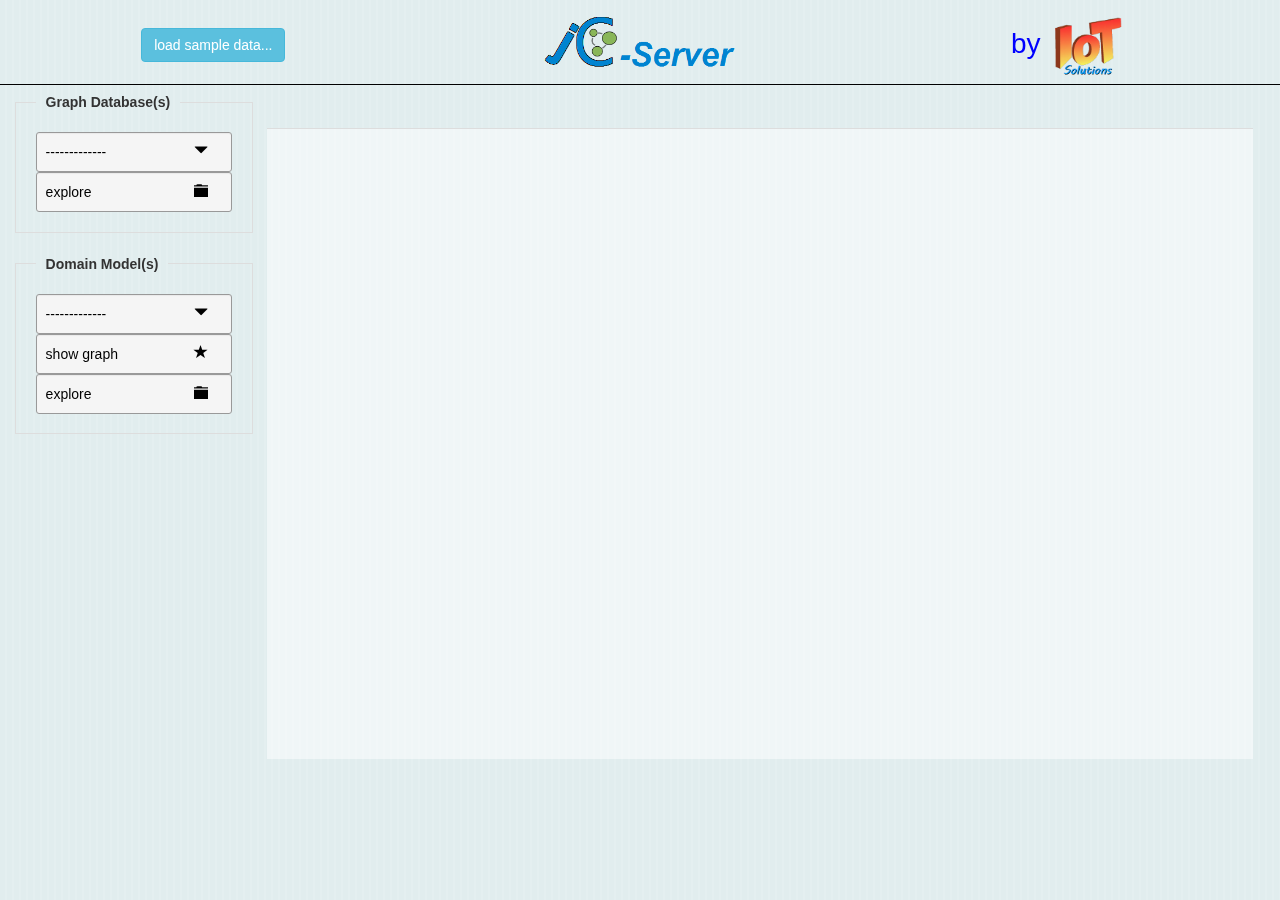
==== src/main/resources/assets/index.html @ 82e7b132 "initial commit" ====
<!DOCTYPE html>
<html lang="en">

<head>
    <meta charset="utf-8">
    <meta name="viewport" content="width=device-width, initial-scale=1">
    <title>JCypher-Server Browser</title>
    <link rel="stylesheet" href="bootstrap/css/bootstrap.css">
    <script src="jquery/jquery-1.12.0.js"></script>
    <script src="bootstrap/js/bootstrap.js"></script>
    <link rel="stylesheet" type="text/css" href="jcypher_gview/style.css">
    <link rel="stylesheet" type="text/css" href="jcypher_gview/overwrite.css">
    <link rel="stylesheet" type="text/css" href="jcypher_gview/components/tree.css">
    <link rel="stylesheet" type="text/css" href="jcypher_gview/components/ui_components.css">
    <script src="jcypher_gview/util/domUtil.js"></script>
    <script src="jcypher_gview/util/graphUtil.js"></script>
    <script src="jcypher_gview/util/uiUtil.js"></script>
    <script src="jcypher_gview/services/commandExecutor.js"></script>
    <script src="jcypher_gview/models/domainGraph.js"></script>
    <script src="jcypher_gview/services/jcypher_rest.js"></script>
    <script src="jcypher_gview/components/domainTypeTree.js"></script>
    <script src="jcypher_gview/components/templateUtil.js"></script>
    <script src="jcypher_gview/components/listSelExpandUI.js"></script>
    <script src="jcypher_gview/components/overlayDialog.js"></script>
    <script src="jcypher_gview/components/typeDialog.js"></script>
    <script src="jcypher_gview/components/graph_tools.js"></script>
    <script src="jcypher_gview/jc_init.js"></script>
    <script src="jcypher_gview/jc_main.js"></script>
    <script src="jcypher_gview/jc_test.js"></script>
</head>

<body onload="JC_INIT.init();">
    <!--body onload="initSample('graphPane_01')"-->
    <div class="container-fluid">
        <div class="row" style="padding-top: 1em; margin-bottom: 0.5em; border-bottom-width: 1px; border-bottom-style: solid;">
            <div class="col-sm-4" style="text-align: center; margin-top: 1em">
                <button class="btn btn-info" data-toggle="modal" data-target="#dlg-confirm" data-clk="JC_INIT.loadSampleData()"
                        data-head="<b>Note:</b>" data-body="The selected database will be cleared and sample data will be loaded.<br/>Do you want to continue?">load sample data...</button>
            </div>
            <div class="col-sm-4" style="text-align: center"><img alt="" src="img/jcypher_server_logo.png" style="height: 4em;" />
            </div>
            <div class="col-sm-4" style="text-align: center">
                <a href="http://www.iot-solutions.net/" target="_blank">
                    <span class="jc_by_iot">by&nbsp;</span>
                    <img alt="" src="img/l1_xhdpi.png" style="height: 5em;" />
                </a>
            </div>
        </div>
        <table id="main-table" class="gvis-main-table">
            <col/>
            <col/>
            <col/>
            <tr>
                <td id="jc-main-left" class="jcvis-td-left" valign="top">
                    <div id="jcvis-graphDBs"></div>
                    <div id="jcvis-dmodel"></div>
                    <div class="test-only">
                        <button type="button" class="btn btn-info" data-toggle="collapse" data-target="#jcvis-test">Test</button>
                        <div id="jcvis-test" class="collapse in">
                            <input id="test_button_all" class="btn" type="button" value="test all" onclick="testAll()" disabled></input>
                            <br/>
                            <br/>
                            <input id="test_button_person" class="btn" type="button" value="test Person" onclick="testPerson()" disabled></input>
                            <br/>
                            <br/>
                            <input id="test_button_test" class="btn" type="button" value="test" onclick="test()" disabled></input>
                        </div>
                    </div>
                </td>
                <td class="jcvis-td-main" valign="top">
                    <ul class="nav nav-tabs" id="jcvis-nav-tabs" onclick="JC_UI_UTIL.tabClicked(event)">
                        <li>
                            <a style="visibility: hidden" data-toggle="tab" href="#graph_view">_<span class="glyphicon glyphicon-remove jcvis-tab-close-inact"></span>
                                </a>
                        </li>
                    </ul>
                    <div class="tab-content">
                        <div id="graph_panel">
                            <div id="graph_tools" class="graph-tools">
                                <span class="glyphicon glyphicon-remove gt-clear" onclick="JC_GRAPH_TOOLS.clearLayout(event)" title="clear layout"></span>
                                <span class="glyphicon glyphicon-open gt-reload" onclick="JC_GRAPH_TOOLS.reloadLayout(event)" title="restore layout"></span>
                                <span class="glyphicon glyphicon-save gt-save" onclick="JC_GRAPH_TOOLS.saveLayout(event)" title="save layout"></span>
                                <span class="glyphicon glyphicon-resize-full gt-toggle-screen" onclick="JC_GRAPH_TOOLS.toggleScreen(event)" title="toggle fullscreen"></span>
                            </div>
                            <div id="graph_view" class="tab-pane fade in active graph_view" />
                        </div>
                    </div>
                </td>
                <td></td>
            </tr>
        </table>
    </div>

    <!-- Dialog Box(es) -->
    <div class="modal fade" id="dlg-confirm" tabindex="-1" role="dialog" aria-labelledby="myModalLabel" aria-hidden="true">
        <div class="modal-dialog">
            <div class="modal-content">
                <div class="modal-header"></div>
                <div class="modal-body"></div>
                <div class="modal-footer">
                    <button type="button" class="btn btn-danger" data-dismiss="modal">No</button>
                    <button class="btn btn-success btn-ok" data-dismiss="modal">Yes</button>
                </div>
            </div>
        </div>
    </div>

    <!-- Templates -->
    <template id="ListSelExpandUI">
        <fieldset class="jcvis-fs">
            <legend class="jcvis-fs"></legend>
            <div class="dropdown well well-sm p-select">
                <div class="jcvis-width-1 dlg-click" data-toggle="dropdown">
                    <span></span>
                    <span class="glyphicon glyphicon-triangle-bottom dlg-butIco"></span>
                </div>
                <ul class="dropdown-menu">
                </ul>
            </div>
            <div class="p-additions" style="display: none">Additions</div>
            <div data-toggle="collapse" class="well well-sm p-explore-t dlg-click"><span>explore</span><span class="glyphicon glyphicon-folder-close dlg-butIco"></span>
            </div>
            <div class="collapse p-explore-c">
            </div>
        </fieldset>
    </template>

    <template id="ShowGraph">
        <div class="well well-sm dlg-click">
            <span>show graph</span><span class="glyphicon glyphicon-star dlg-butIco"></span>
        </div>
    </template>

    <template id="OverlayDialog">
        <div class="dlg-dialog">
            <div class="dlg-head">
                <img src="" class="dlg-head-img"></img>
                <span class="dlg-head-txt">Head</span>
                <span class="glyphicon glyphicon-remove dlg-close"></span>
            </div>
            <div class="dlg-body">
            </div>
        </div>
    </template>

    <template id="TypeBody">
        <ul class="list-group dlg-compartments">
            <li class="list-group-item dlg-extends">
                <div class="dlg-compartment-head">Extends</div>
                <span class="dlg-extends-content"></span>
            </li>
            <li class="list-group-item dlg-implements">
                <div class="dlg-compartment-head">Implements</div>
                <span class="dlg-implements-content"></span>
            </li>
            <li class="list-group-item dlg-fields">
                <div class="dlg-compartment-head">Fields</div>
                <table>
                    <tr class="dlg-fields-content"></tr>
                </table>
            </li>
            <li class="list-group-item dlg-values">
                <span class="dlg-values-content"></span>
            </li>
        </ul>
    </template>

    <template id="TField">
        <tr>
            <td class="dlg-fieldname-td"><span class="dlg-field-name"></span>
            </td>
            <td><span class="dlg-field-type"></span>
            </td>
        </tr>
    </template>

</body>

</html>
---- src/main/resources/assets/jcypher_gview/style.css ----
.test-only {
    display: none;
}
body {
    margin: 0;
    color: #000;
    background: #D5E6E8 url(../jcypher_gview/bg.png);
    height: 100%;
    -webkit-transform: translateX(0);
    -webkit-transform: translate3d(0, 0, 0);
    font-family: arial, helvetica, sans-serif;
}

.jc_by_iot {
    font-size: 2em;
    color: blue;
}

a:hover {
    text-decoration: none;
}

.jcvis-btn {
    float: right;
    width: 8em;
    background: #3498db;
    background-image: -webkit-linear-gradient(top, #3498db, #2980b9);
    background-image: -moz-linear-gradient(top, #3498db, #2980b9);
    background-image: -ms-linear-gradient(top, #3498db, #2980b9);
    background-image: -o-linear-gradient(top, #3498db, #2980b9);
    background-image: linear-gradient(to bottom, #3498db, #2980b9);
    -webkit-border-radius: 0.5em;
    -moz-border-radius: 0.5em;
    border-radius: 0.5em;
    font-family: Arial;
    color: #ffffff;
    font-size: 1em;
    padding: 0.3em 0.6em 0.3em 0.6em;
    text-align: center;
    text-decoration: none;
}

.btn:hover {
    background: #3cb0fd;
    background-image: -webkit-linear-gradient(top, #3cb0fd, #3498db);
    background-image: -moz-linear-gradient(top, #3cb0fd, #3498db);
    background-image: -ms-linear-gradient(top, #3cb0fd, #3498db);
    background-image: -o-linear-gradient(top, #3cb0fd, #3498db);
    background-image: linear-gradient(to bottom, #3cb0fd, #3498db);
    text-decoration: none;
}

.btn:disabled {
    background: #dddddd;
}

.gvis-neo-frame {
    display: none;
    
    /*display: inline;*/
    width: 100%;
    height: 60em;
}

.jcvis-td-left {
    width: 17em;
}

.graph_view {
    overflow: hidden;
    height: 45em;
    /*
    background-color: rgba(255, 255, 255, 0.5);
    -webkit-border-radius: 0.5em;
    -moz-border-radius: 0.5em;
    border-radius: 0.5em;
    padding-left: 0.5em;
    padding-right: 0.5em;
    border-style: groove;
    border-width: 3px;
    */
}

.jcvis-td-main {
    width: 80%;
    padding-left: 1em;
}

.gvis-main-table {
    width: 100%;
}

.jcvis-tab-close-inact {
    cursor: pointer;
    color: darkgray;
    vertical-align: super;
    margin-left: 1em;
}

.jcvis-tab-close-act {
    cursor: pointer;
    color: red;
    vertical-align: super;
    margin-left: 1em;
}

fieldset.jcvis-fs {
    border: 1px groove #ddd !important;
    padding: 0 1.4em 1.4em 1.4em !important;
    margin: 0 0 1.5em 0 !important;
    -webkit-box-shadow: 0px 0px 0px 0px #000;
    box-shadow: 0px 0px 0px 0px #000;
}

legend.jcvis-fs {
    font-size: 1em !important;
    font-weight: bold !important;
    text-align: left !important;
    width: auto;
    padding: 0 10px;
    border-bottom: none;
}
.jcvis-width-1 {
    width: 100%;
}
.jcvis-clickable {
    cursor: pointer;
    padding-left: 3px;
}
.jcvis-fs .well {
    /*padding: 3px;*/
    margin-bottom: 0px;
    border-color: #999;
}

#graph_panel {
    background-color: rgba(255, 255, 255, 0.5);
    top: 0;
    left: 0;
    width: 100%;
}
---- src/main/resources/assets/jcypher_gview/overwrite.css ----
.nav-tabs > li > a {
    border: 1px solid #bbb;
    border-radius: 4px 12px 0 0;
}

li.active > a:focus {
    background-color: #fff;
    border: 1px solid #999;
}

.nav > li.active > a:hover {
    background-color: #fff;
    border-color: #bbb;
    border-width: 2px 1px 0 1px;
}

.nav > li > a {
    padding: 5px 15px;
}

.nav > li > a:hover {
    border-width: 2px 1px 0 1px;
    border-color: #bbb;
    background-color: transparent;
}
---- src/main/resources/assets/jcypher_gview/components/tree.css ----
.tree {
    min-height:20px;
    padding: .5em;
    margin-bottom:20px;
    background-color:#fbfbfb;
    border:1px solid #999;
    -webkit-border-radius:4px;
    -moz-border-radius:4px;
    border-radius:4px;
    -webkit-box-shadow:inset 0 1px 1px rgba(0, 0, 0, 0.05);
    -moz-box-shadow:inset 0 1px 1px rgba(0, 0, 0, 0.05);
    box-shadow:inset 0 1px 1px rgba(0, 0, 0, 0.05)
}
.tree li {
    list-style-type:none;
    margin:0;
    padding:10px 5px 0 5px;
    position:relative
}
.tree li::before, .tree li::after {
    content:'';
    left:-20px;
    position:absolute;
    right:auto
}
.tree li::before {
    border-left:1px solid #999;
    bottom:50px;
    height:100%;
    top:0;
    width:1px
}
.tree li::after {
    border-top:1px solid #999;
    height:20px;
    top:25px;
    width:25px
}
.tree li span {
    cursor: pointer;
    -moz-border-radius:5px;
    -webkit-border-radius:5px;
    border:1px solid #999;
    border-radius:5px;
    display:inline-block;
    padding:3px 8px;
    text-decoration:none
}
.tree li.parent_li>span {
    cursor:pointer
}
.tree>ul>li::before, .tree>ul>li::after {
    border:0
}
.tree li:last-child::before {
    height:30px
}
.tree li.parent_li>span:hover, .tree li.parent_li>span:hover+ul li span {
    background:#eee;
    border:1px solid #94a0b4;
    color:#000
}
.tree > ul {
    padding-left: 0px;
}
---- src/main/resources/assets/jcypher_gview/components/ui_components.css ----
.dlg-dialog {
    position: absolute;
    top: 20em;
    left: 40em;
    z-index: 10;
}
.dlg-head {
    color: black;
    cursor: move;
    background-color: #c1ccd4;
    border: 1px solid #ddd;
    border-bottom-color: transparent;
    border-radius: 4px 2em 0 0;
    width: 100%;
    padding-bottom: .5em;
}

.dlg-body {
    box-shadow: 5px 10px 5px rgba(0, 0, 0, .3);
}

.dlg-close {
    cursor: pointer;
    color: red;
    vertical-align: super;
    padding-left: 1em;
    padding-right: 1em;
    padding-top: .2em;
    float: right;
}

.dlg-compartment-head {
    font-size: smaller;
    padding-left: .5em;
}

.dlg-compartments > li {
    padding-left: 0px;
    padding-top: 0px;
}

.dlg-field-type {
    padding-left: .5em;
}

.dlg-fieldname-td {
    text-align: right;
    padding-left: 1em;
}

.dlg-values-content {
    padding-left: .5em;
}
.dlg-implements-content, .dlg-extends-content {
    padding-left: 1em;
}

.dlg-head-txt {
    padding-left: .2em;
    vertical-align: sub;
}

.dlg-head-img {
    vertical-align: top;
    padding-top: .3em;
}

.dlg-body .list-group-item {
    background-color: #303c38;
    color: white;
}

.dlg-link {
    color: #efb775;
    cursor: pointer;
}
.dlg-click {
    cursor: pointer;
}
.graph-tools {
    display: none;
    background-color: white;
    border-style: solid;
    border-color: #999;
    border-width: 1px;
    border-bottom-width: 0px;
    padding: 5px 2em 8px 5px;
    border-top-left-radius: 4px;
    border-top-right-radius: 4px;
    
    -webkit-justify-content: flex-end;
    justify-content: flex-end;
}
.gt-save, .gt-reload, .gt-clear, .gt-toggle-screen {
    color: green;
    font-size: 22px;
    cursor: pointer;
    padding-right: 0.5em;
}
.gt-disabled {
    color: #8e98a0;
}

.gt-toggle-screen {
    padding-left: 1em;
}

.dlg-butIco {
    float: right;
    padding-right: 1em;
}

.dropdown-menu {
    padding: 0;
    margin-top: 0;
}

.jcvis-fs ul.dropdown-menu > li:hover {
    background:#eee;
}
.jcvis-fs ul.dropdown-menu > li {
    background:#fbfbfb;
}
#jcvis-graphDBs-expnd > ul > li {
    background:#fbfbfb;
}
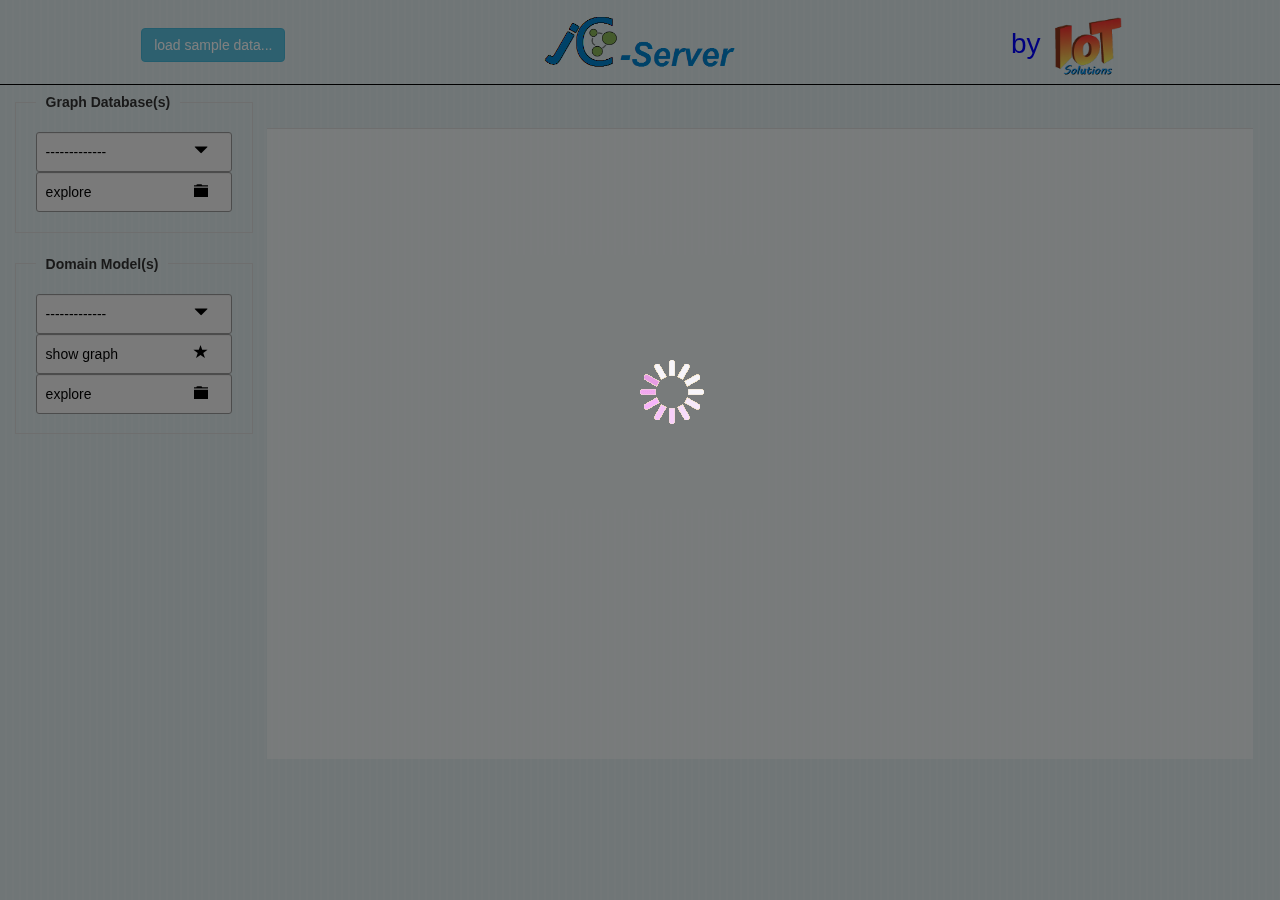
==== commit 177d1a20: "added load indicator" ====
--- a/src/main/resources/assets/index.html
+++ b/src/main/resources/assets/index.html
@@ -34,8 +34,7 @@
     <div class="container-fluid">
         <div class="row" style="padding-top: 1em; margin-bottom: 0.5em; border-bottom-width: 1px; border-bottom-style: solid;">
             <div class="col-sm-4" style="text-align: center; margin-top: 1em">
-                <button class="btn btn-info" data-toggle="modal" data-target="#dlg-confirm" data-clk="JC_INIT.loadSampleData()"
-                        data-head="<b>Note:</b>" data-body="The selected database will be cleared and sample data will be loaded.<br/>Do you want to continue?">load sample data...</button>
+                <button class="btn btn-info" data-toggle="modal" data-target="#dlg-confirm" data-clk="JC_INIT.loadSampleData()" data-head="<b>Note:</b>" data-body="The selected database will be cleared and sample data will be loaded.<br/>Do you want to continue?">load sample data...</button>
             </div>
             <div class="col-sm-4" style="text-align: center"><img alt="" src="img/jcypher_server_logo.png" style="height: 4em;" />
             </div>
@@ -103,6 +102,11 @@
                 </div>
             </div>
         </div>
+    </div>
+
+    <!-- Glasspane -->
+    <div id="dlg-glasspane">
+        <img id="dlg-gp-img" src="img/load.gif"/>
     </div>
 
     <!-- Templates -->
--- a/src/main/resources/assets/jcypher_gview/components/ui_components.css
+++ b/src/main/resources/assets/jcypher_gview/components/ui_components.css
@@ -124,3 +124,18 @@
 #jcvis-graphDBs-expnd > ul > li {
     background:#fbfbfb;
 }
+#dlg-glasspane {
+    display: none;
+    z-index: 1000;
+    background-color: black;
+    position: absolute;
+    top: 0;
+    left: 0;
+    opacity: 0.5;
+}
+
+#dlg-gp-img {
+    position: absolute;
+    top: 40%;
+    left: 50%;
+}
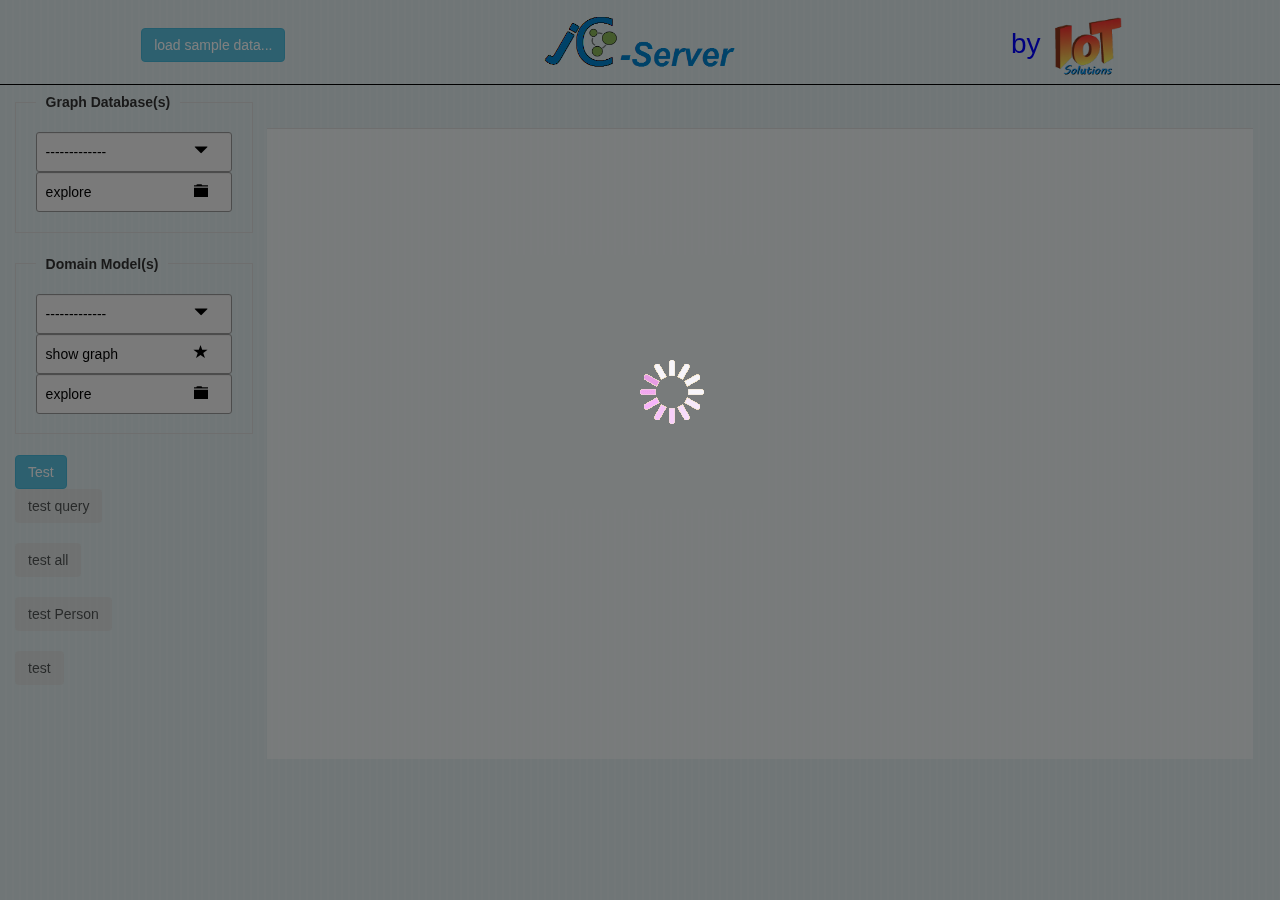
==== commit f4abbaab: "started query editor" ====
--- a/src/main/resources/assets/index.html
+++ b/src/main/resources/assets/index.html
@@ -6,7 +6,7 @@
     <meta name="viewport" content="width=device-width, initial-scale=1">
     <title>JCypher-Server Browser</title>
     <link rel="stylesheet" href="bootstrap/css/bootstrap.css">
-    <script src="jquery/jquery-1.12.0.js"></script>
+    <script src="jquery/jquery-1.12.3.js"></script>
     <script src="bootstrap/js/bootstrap.js"></script>
     <link rel="stylesheet" type="text/css" href="jcypher_gview/style.css">
     <link rel="stylesheet" type="text/css" href="jcypher_gview/overwrite.css">
@@ -24,9 +24,11 @@
     <script src="jcypher_gview/components/overlayDialog.js"></script>
     <script src="jcypher_gview/components/typeDialog.js"></script>
     <script src="jcypher_gview/components/graph_tools.js"></script>
+    <script src="jcypher_gview/editor/queryDialog.js"></script>
     <script src="jcypher_gview/jc_init.js"></script>
     <script src="jcypher_gview/jc_main.js"></script>
     <script src="jcypher_gview/jc_test.js"></script>
+    <!--script src="polyfill/template.js"></script-->
 </head>
 
 <body onload="JC_INIT.init();">
@@ -34,7 +36,7 @@
     <div class="container-fluid">
         <div class="row" style="padding-top: 1em; margin-bottom: 0.5em; border-bottom-width: 1px; border-bottom-style: solid;">
             <div class="col-sm-4" style="text-align: center; margin-top: 1em">
-                <button class="btn btn-info" data-toggle="modal" data-target="#dlg-confirm" data-clk="JC_INIT.loadSampleData()" data-head="<b>Note:</b>" data-body="The selected database will be cleared and sample data will be loaded.<br/>Do you want to continue?">load sample data...</button>
+                <button class="btn btn-info" data-toggle="modal" data-target="#dlg-confirm" data-clk="JC_INIT.loadSampleData()" data-head="<b>Note</b>" data-body="The selected database will be cleared and sample data will be loaded.<br/>Do you want to continue?" data-ok="Yes" data-cancel="No" data-type="0">load sample data...</button>
             </div>
             <div class="col-sm-4" style="text-align: center"><img alt="" src="img/jcypher_server_logo.png" style="height: 4em;" />
             </div>
@@ -56,6 +58,9 @@
                     <div class="test-only">
                         <button type="button" class="btn btn-info" data-toggle="collapse" data-target="#jcvis-test">Test</button>
                         <div id="jcvis-test" class="collapse in">
+                            <input id="test_button_query" class="btn" type="button" value="test query" onclick="testQuery()" disabled></input>
+                            <br/>
+                            <br/>
                             <input id="test_button_all" class="btn" type="button" value="test all" onclick="testAll()" disabled></input>
                             <br/>
                             <br/>
@@ -94,19 +99,23 @@
     <div class="modal fade" id="dlg-confirm" tabindex="-1" role="dialog" aria-labelledby="myModalLabel" aria-hidden="true">
         <div class="modal-dialog">
             <div class="modal-content">
-                <div class="modal-header"></div>
+                <div class="modal-header"><span></span><span></span>
+                </div>
                 <div class="modal-body"></div>
                 <div class="modal-footer">
-                    <button type="button" class="btn btn-danger" data-dismiss="modal">No</button>
-                    <button class="btn btn-success btn-ok" data-dismiss="modal">Yes</button>
+                    <button type="button" class="btn btn-danger dlg-btn-cancel" data-dismiss="modal"></button>
+                    <button class="btn btn-success dlg-btn-ok" data-dismiss="modal"></button>
                 </div>
             </div>
         </div>
     </div>
 
+    <!-- error dialogs -->
+    <button id="dlg-alert" data-toggle="modal" data-target="#dlg-confirm" data-head="<b>Head</b>" data-body="Body" data-ok="OK" style="display: none">Error</button>
+
     <!-- Glasspane -->
     <div id="dlg-glasspane">
-        <img id="dlg-gp-img" src="img/load.gif"/>
+        <img id="dlg-gp-img" src="img/load.gif" />
     </div>
 
     <!-- Templates -->
--- a/src/main/resources/assets/jcypher_gview/components/ui_components.css
+++ b/src/main/resources/assets/jcypher_gview/components/ui_components.css
@@ -63,6 +63,10 @@
 .dlg-head-img {
     vertical-align: top;
     padding-top: .3em;
+}
+
+.dlg-text-i {
+    font-style: italic;
 }
 
 .dlg-body .list-group-item {
@@ -133,9 +137,29 @@
     left: 0;
     opacity: 0.5;
 }
-
 #dlg-gp-img {
     position: absolute;
     top: 40%;
     left: 50%;
 }
+.dlg-ico {
+    background-size: 30px 30px;
+    padding-left: 30px;
+    padding-right: 1em;
+    padding-top: 5px;
+    padding-bottom: 10px;
+    background-repeat: no-repeat;
+}
+.dlg-ico-info {
+    background-image: url("../../img/info.png");
+}
+.dlg-ico-warn {
+    background-image: url("../../img/warning.png");
+}
+.dlg-ico-err {
+    background-image: url("../../img/error.png");
+}
+.modal-backdrop {
+    top: 0;
+    bottom: 0;
+}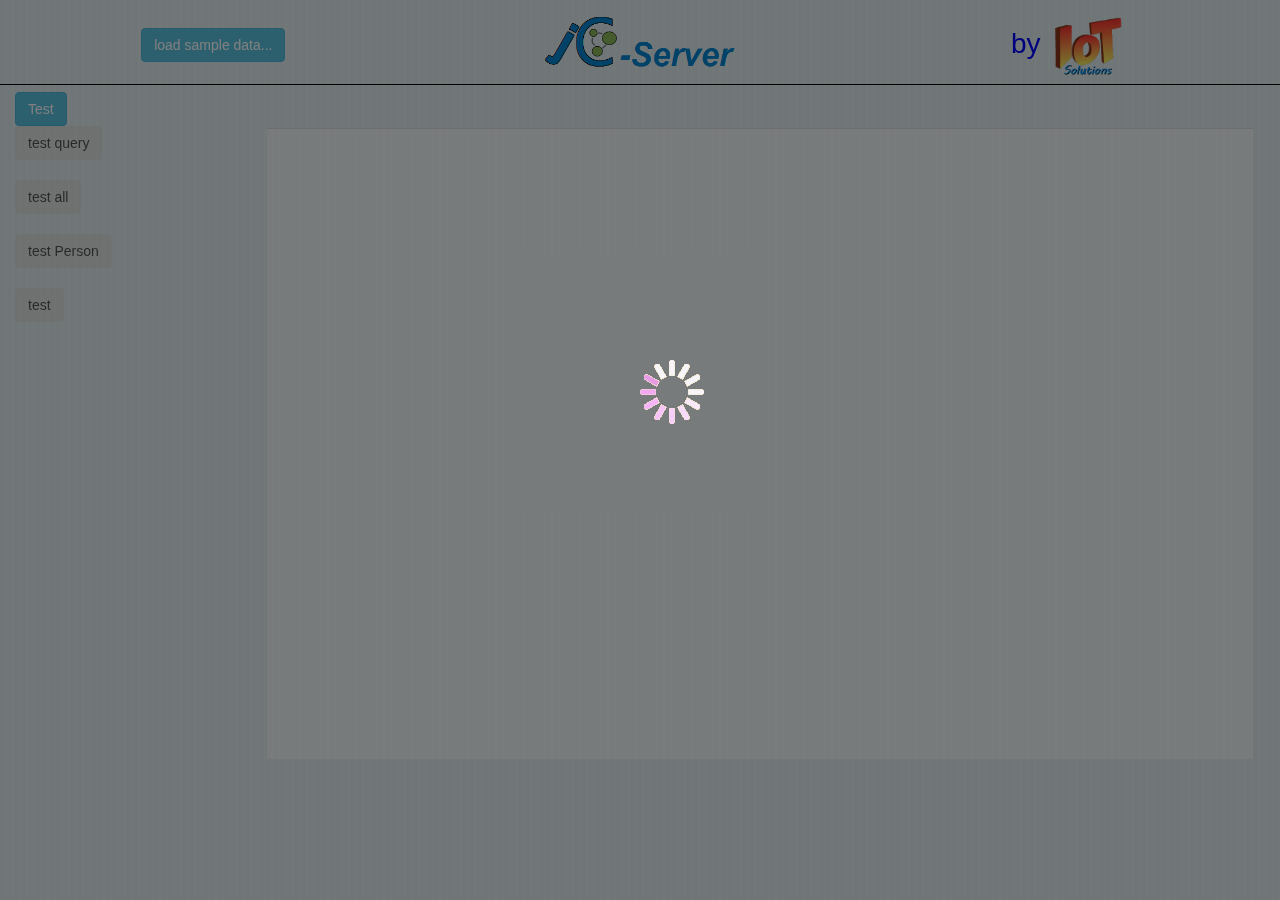
==== commit d143d80a: "continued query editor" ====
--- a/src/main/resources/assets/index.html
+++ b/src/main/resources/assets/index.html
@@ -12,6 +12,7 @@
     <link rel="stylesheet" type="text/css" href="jcypher_gview/overwrite.css">
     <link rel="stylesheet" type="text/css" href="jcypher_gview/components/tree.css">
     <link rel="stylesheet" type="text/css" href="jcypher_gview/components/ui_components.css">
+    <link rel="stylesheet" type="text/css" href="jcypher_gview/editor/editor.css">
     <script src="jcypher_gview/util/domUtil.js"></script>
     <script src="jcypher_gview/util/graphUtil.js"></script>
     <script src="jcypher_gview/util/uiUtil.js"></script>
@@ -24,7 +25,8 @@
     <script src="jcypher_gview/components/overlayDialog.js"></script>
     <script src="jcypher_gview/components/typeDialog.js"></script>
     <script src="jcypher_gview/components/graph_tools.js"></script>
-    <script src="jcypher_gview/editor/queryDialog.js"></script>
+    <script src="jcypher_gview/editor/editor.js"></script>
+    <script src="jcypher_gview/components/queryDialog.js"></script>
     <script src="jcypher_gview/jc_init.js"></script>
     <script src="jcypher_gview/jc_main.js"></script>
     <script src="jcypher_gview/jc_test.js"></script>
@@ -119,74 +121,8 @@
     </div>
 
     <!-- Templates -->
-    <template id="ListSelExpandUI">
-        <fieldset class="jcvis-fs">
-            <legend class="jcvis-fs"></legend>
-            <div class="dropdown well well-sm p-select">
-                <div class="jcvis-width-1 dlg-click" data-toggle="dropdown">
-                    <span></span>
-                    <span class="glyphicon glyphicon-triangle-bottom dlg-butIco"></span>
-                </div>
-                <ul class="dropdown-menu">
-                </ul>
-            </div>
-            <div class="p-additions" style="display: none">Additions</div>
-            <div data-toggle="collapse" class="well well-sm p-explore-t dlg-click"><span>explore</span><span class="glyphicon glyphicon-folder-close dlg-butIco"></span>
-            </div>
-            <div class="collapse p-explore-c">
-            </div>
-        </fieldset>
-    </template>
-
-    <template id="ShowGraph">
-        <div class="well well-sm dlg-click">
-            <span>show graph</span><span class="glyphicon glyphicon-star dlg-butIco"></span>
-        </div>
-    </template>
-
-    <template id="OverlayDialog">
-        <div class="dlg-dialog">
-            <div class="dlg-head">
-                <img src="" class="dlg-head-img"></img>
-                <span class="dlg-head-txt">Head</span>
-                <span class="glyphicon glyphicon-remove dlg-close"></span>
-            </div>
-            <div class="dlg-body">
-            </div>
-        </div>
-    </template>
-
-    <template id="TypeBody">
-        <ul class="list-group dlg-compartments">
-            <li class="list-group-item dlg-extends">
-                <div class="dlg-compartment-head">Extends</div>
-                <span class="dlg-extends-content"></span>
-            </li>
-            <li class="list-group-item dlg-implements">
-                <div class="dlg-compartment-head">Implements</div>
-                <span class="dlg-implements-content"></span>
-            </li>
-            <li class="list-group-item dlg-fields">
-                <div class="dlg-compartment-head">Fields</div>
-                <table>
-                    <tr class="dlg-fields-content"></tr>
-                </table>
-            </li>
-            <li class="list-group-item dlg-values">
-                <span class="dlg-values-content"></span>
-            </li>
-        </ul>
-    </template>
-
-    <template id="TField">
-        <tr>
-            <td class="dlg-fieldname-td"><span class="dlg-field-name"></span>
-            </td>
-            <td><span class="dlg-field-type"></span>
-            </td>
-        </tr>
-    </template>
-
+    <link href="jcypher_gview/components/templates.html" rel="import" id="imp-templates"/>
+    <link href="jcypher_gview/editor/ed-templates.html" rel="import" id="ed-templates"/>
 </body>
 
 </html>--- a/src/main/resources/assets/jcypher_gview/editor/editor.css
+++ b/src/main/resources/assets/jcypher_gview/editor/editor.css
@@ -0,0 +1,4 @@
+.dlg-body .ed-statement-line {
+    background-color: white;
+    color: black;
+}